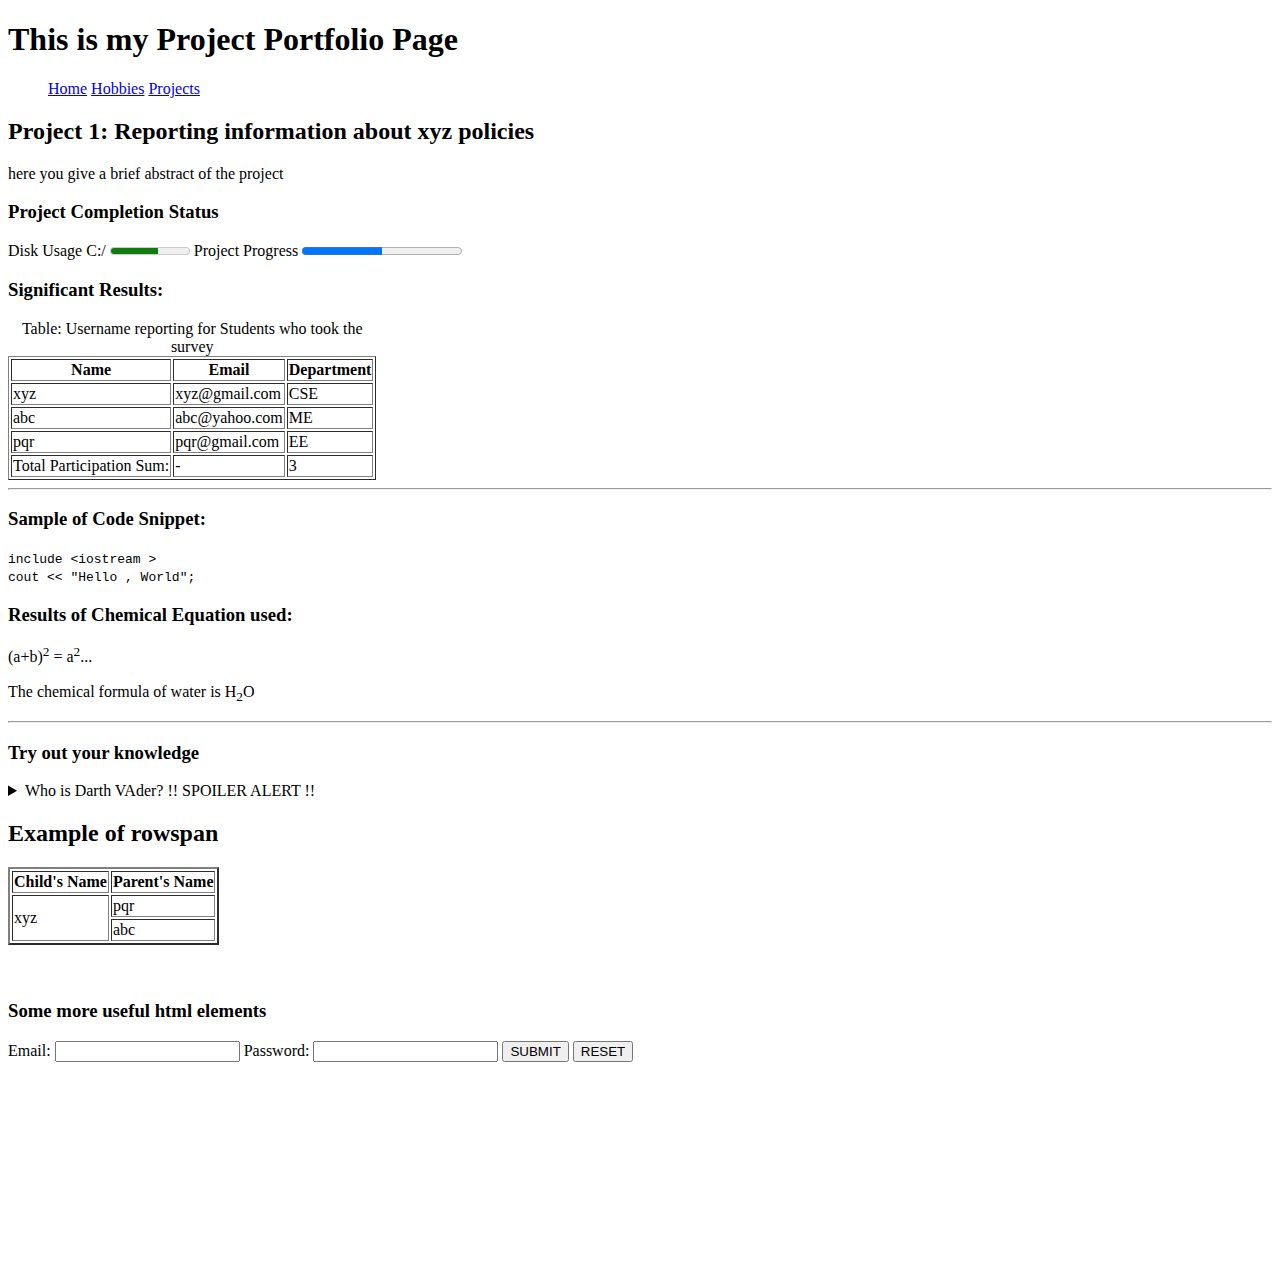
==== pages/projects.html @ 545d2b34 "create my first html website" ====
<!DOCTYPE html>
<html lang="en">
  <head>
    <meta charset="UTF-8" />
    <meta http-equiv="X-UA-Compatible" content="IE=edge" />
    <meta name="viewport" content="width=device-width, initial-scale=1.0" />
    <title>Sample Exercise CSI3150</title>

    <!-- How to incorporate a favicon for your webpage -->
    <link rel="icon" href="./media/images/OU-Logo.jpg" type="image/x-icon" />
  </head>
  <body>
    <header>
      <h1>This is my Project Portfolio Page</h1>
      <nav>
        <menu>
          <a href="../index.html">Home</a>
          <a href="./pages/hobbies.html">Hobbies</a>
          <a href="./pages/projects.html">Projects</a>
        </menu>
      </nav>
    </header>

    <section>
      <h2>Project 1: Reporting information about xyz policies</h2>
      <p>here you give a brief abstract of the project</p>

      <h3>Project Completion Status</h3>
      <!-- meter tag -->
      <label for="diskUsage">Disk Usage C:/</label>
      <!-- max, min, value -->
      <meter id="diskUsage" value="0.6">60%</meter>

      <!-- progress tag -->
      <label for="sruvey"> Project Progress</label>
      <progress id="sruvey" max="12" value="6">50%</progress>

      <h3>Significant Results:</h3>
      <!-- Tabular information for results -->
      <!-- A simple table -->
      <table border="1">
        <caption>
          Table: Username reporting for Students who took the survey
        </caption>
        <!-- modify the first row to semantically express the meaning of 
        its contents::: USe of the <th> -->

        <!-- Table header -->
        <thead>
          <tr>
            <th>Name</th>
            <th>Email</th>
            <th>Department</th>
          </tr>
        </thead>

        <!-- Table Body -->
        <tbody>
          <tr>
            <td>xyz</td>
            <td>xyz@gmail.com</td>
            <td>CSE</td>
          </tr>

          <tr>
            <td>abc</td>
            <td>abc@yahoo.com</td>
            <td>ME</td>
          </tr>

          <tr>
            <td>pqr</td>
            <td>pqr@gmail.com</td>
            <td>EE</td>
          </tr>
        </tbody>

        <!-- Table Summary -->
        <tfoot>
          <tr>
            <td>Total Participation Sum:</td>
            <td>-</td>
            <td>3</td>
          </tr>
        </tfoot>
      </table>

      <hr />
      <h3>Sample of Code Snippet:</h3>
      <code>
        include &lt;iostream &gt; <br />
        cout &lt;&lt; "Hello , World";
      </code>

      <h3>Results of Chemical Equation used:</h3>
      <p>(a+b)<sup>2</sup> = a<sup>2</sup>...</p>
      <p>The chemical formula of water is H<sub>2</sub>O</p>
      <hr />
      <h3>Try out your knowledge</h3>
      <details>
        Anakin Skywalker, Luke's Father.
        <summary>Who is Darth VAder? !! SPOILER ALERT !!</summary>
      </details>
    </section>

    <section>
      <h2>Example of rowspan</h2>

      <table border="2">
        <tr>
          <th>Child's Name</th>
          <th>Parent's Name</th>
        </tr>

        <!-- Self exercise try out colspan with an example -->
        <tr>
          <td rowspan="2">xyz</td>
          <td>pqr</td>
        </tr>

        <tr>
          <td>abc</td>
        </tr>
      </table>
    </section>

    <!-- Self exercise: code a google calender using html tables -->
    <br /><br />

    <!-- Some useful html tags that can be used on a case by case basis -->
    <h3>Some more useful html elements</h3>

    <form action="login.php" method="get">
      <label for="emailID">Email:</label>
      <input type="email" name="email" id="emailID" />

      <label for="userPassword">Password:</label>
      <input type="password" name="password" id="userPassword" />

      <button type="submit">SUBMIT</button>
      <button type="reset">RESET</button>
    </form>
    <br /><br />
    <br /><br />
    <br /><br />
    <br /><br />
    <br /><br />
    <br /><br />
  </body>
</html>
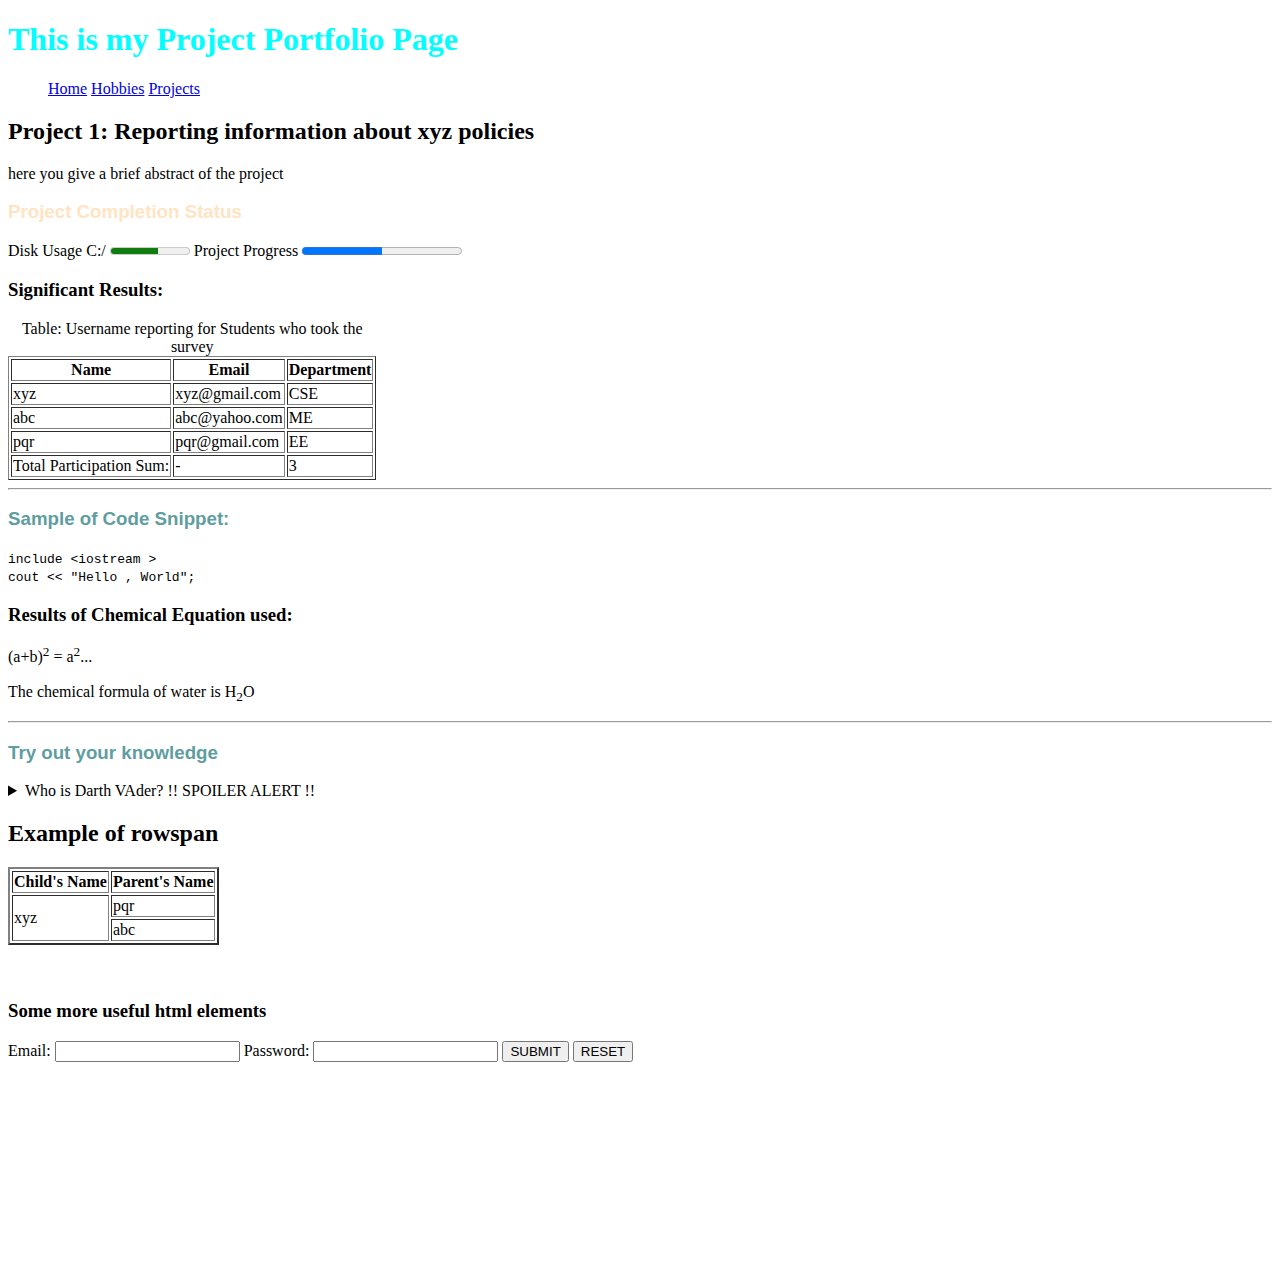
==== commit dce96012: "minor css intro modifications" ====
--- a/pages/projects.html
+++ b/pages/projects.html
@@ -5,6 +5,9 @@
     <meta http-equiv="X-UA-Compatible" content="IE=edge" />
     <meta name="viewport" content="width=device-width, initial-scale=1.0" />
     <title>Sample Exercise CSI3150</title>
+
+    <!-- CSS file -->
+    <link rel="stylesheet" href="../css/style.css" />
 
     <!-- How to incorporate a favicon for your webpage -->
     <link rel="icon" href="./media/images/OU-Logo.jpg" type="image/x-icon" />
@@ -25,7 +28,9 @@
       <h2>Project 1: Reporting information about xyz policies</h2>
       <p>here you give a brief abstract of the project</p>
 
-      <h3>Project Completion Status</h3>
+      <h3 id="firstH3Heading" class="headingLevel3">
+        Project Completion Status
+      </h3>
       <!-- meter tag -->
       <label for="diskUsage">Disk Usage C:/</label>
       <!-- max, min, value -->
@@ -86,7 +91,7 @@
       </table>
 
       <hr />
-      <h3>Sample of Code Snippet:</h3>
+      <h3 class="headingLevel3">Sample of Code Snippet:</h3>
       <code>
         include &lt;iostream &gt; <br />
         cout &lt;&lt; "Hello , World";
@@ -96,7 +101,7 @@
       <p>(a+b)<sup>2</sup> = a<sup>2</sup>...</p>
       <p>The chemical formula of water is H<sub>2</sub>O</p>
       <hr />
-      <h3>Try out your knowledge</h3>
+      <h3 class="headingLevel3">Try out your knowledge</h3>
       <details>
         Anakin Skywalker, Luke's Father.
         <summary>Who is Darth VAder? !! SPOILER ALERT !!</summary>
--- a/css/style.css
+++ b/css/style.css
@@ -0,0 +1,22 @@
+/* * {
+  background-color: black;
+} */
+
+h1 {
+  color: aqua;
+}
+
+#pageHeader {
+  font-size: 24px;
+  text-align: center;
+  background-color: grey;
+}
+
+.headingLevel3 {
+  font-family: "Gill Sans", "Gill Sans MT", Calibri, "Trebuchet MS", sans-serif;
+  color: cadetblue;
+}
+
+#firstH3Heading {
+  color: bisque;
+}
